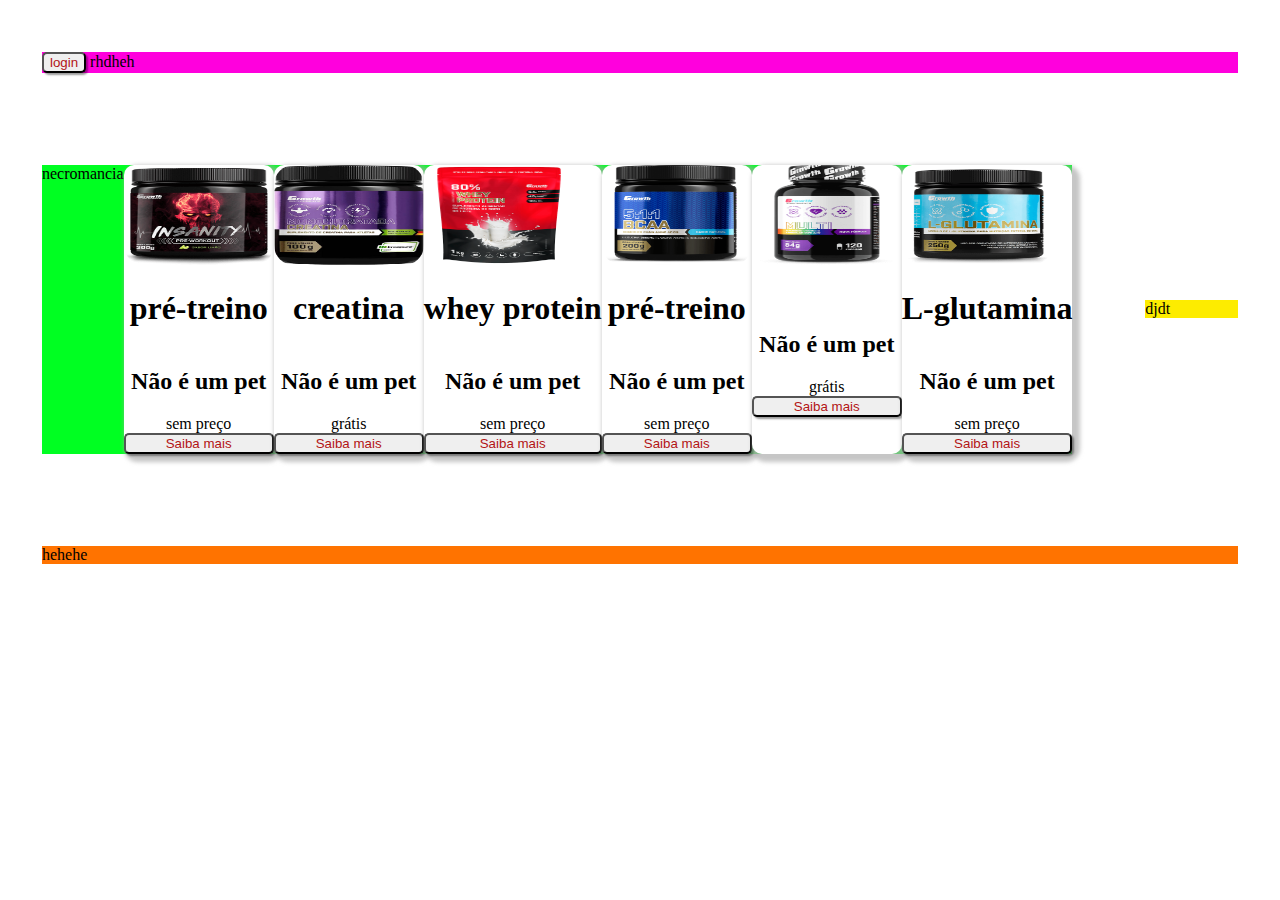
==== index.html @ 8fc5572d "jhb" ====
<!DOCTYPE html>
<html lang="pt-br">
<head>
    <meta charset="UTF-8">
    <meta http-equiv="X-UA-Compatible" content="IE=edge">
    <meta name="viewport" content="width=device-width, initial-scale=1.0">
    <title> govsk </title>
    <link rel="stylesheet" href="style.css">
</head>

<body>
    
        
    <header>
        <button type="button" form="f_cadastro" onclick="alert('login');">
            login
        </button>
        rhdheh
        
    </header>

    <aside>necromancia
        <div class="filho">
        <img src="insanity-300g-growth-supplements-v3.png" alt="pré treino">
        <div>
            <h1>pré-treino</h1>
            <h2>Não é um pet</h2>
            <span>sem preço</span>
            <button>Saiba mais</button>
        </div>
    </div>

    <div class="filho">
        <img src="crea.jpg" alt="creatina">
        <div>
            <h1>creatina</h1>
            <h2>Não é um pet</h2>
            <span>grátis</span>
            <button>Saiba mais</button>
        </div>
    </div>

    <div class="filho">
        <img src="top-whey-protein-concentrado-1kg-growth-supplements.png" alt="whey protein">
        <div>
            <h1>whey protein</h1>
            <h2>Não é um pet</h2>
            <span>sem preço</span>
            <button>Saiba mais</button>
        </div>
    </div>
    <div class="filho">
        <img src=bbbb.png t="pré treino">
        <div>
            <h1>pré-treino</h1>
            <h2>Não é um pet</h2>
            <span>sem preço</span>
            <button>Saiba mais</button>
        </div>
    </div>

    <div class="filho">
        <img src="produto-principal.png"  alt="Multivitaminico">
        <div>
            <h1></h1>
            <h2>Não é um pet</h2>
            <span>grátis</span>
            <button>Saiba mais</button>
        </div>
    </div>

    <div class="filho">
        <img src="glutamina-growth-supplements-v2.png" alt="L-glutamina">
        <div>
            <h1>L-glutamina</h1>
            <h2>Não é um pet</h2>
            <span>sem preço</span>
            <button>Saiba mais</button>
        </div>
    </div>
    </aside>
    <main>djdt
        
    </main>

    <footer>
        hehehe

    </footer>

</body>

</html>
---- style.css ----
body{
    display: grid;
    background-color: rgb(255, 255, 255);
    grid-gap: 5px;
   grid-template-areas: 
   "cabe cabe cabe"
   "brac prin prin"
   "roda roda roda";
    height: 600px;
    
    
    justify-content: space-around;
    align-items: center;
}

header{ 
    border: 400px;
    grid-area: cabe;
    background-color: rgb(255, 0, 221);

}

aside{
    display: flex;
    grid-area: brac;
    background-color: rgb(0, 255, 34);
}

main{
    grid-area: prin;
    background-color: rgb(253, 236, 0);
}

footer{
    grid-area: roda;
    background-color: rgb(255, 115, 0);
}

.cadastro{
    background-image: linear-gradient(45deg, red, orange, yellow, green, lightblue, blue, purple);
    color: #990000;
    font-family: sans-serif;
    display: flex;
    flex-direction: column;
    align-items: center;
}

label{
    font-weight: bold;
}

.letra_normal label{
    font-weight: 100;
}

.bloco label{
    display: block;
}
.bloco{
    float: left;
    margin-right: 5px;
}

input, select, textarea, button{
    border-radius: 5px;
    color: #b31415;
    box-shadow: 2px 2px 2px rgba(0, 0, 0, 0.4);
}
.letra_normal input{
    box-shadow: none;
}

fieldset{
    border: 10px;
}

.filho img{
    width: 150px;
    height: 100px;
    border-radius: 20px;
}

.filho{
    border: 50px;
    border: rgb(207, 0, 0);
    background-color: #ffffff;
    width: 400;
    box-shadow: 4px 4px 4px 4px #aaaa;
    border-radius: 10px;
}

.filho div{
    display: flex;
    flex-direction: column;
    text-align: center;
}
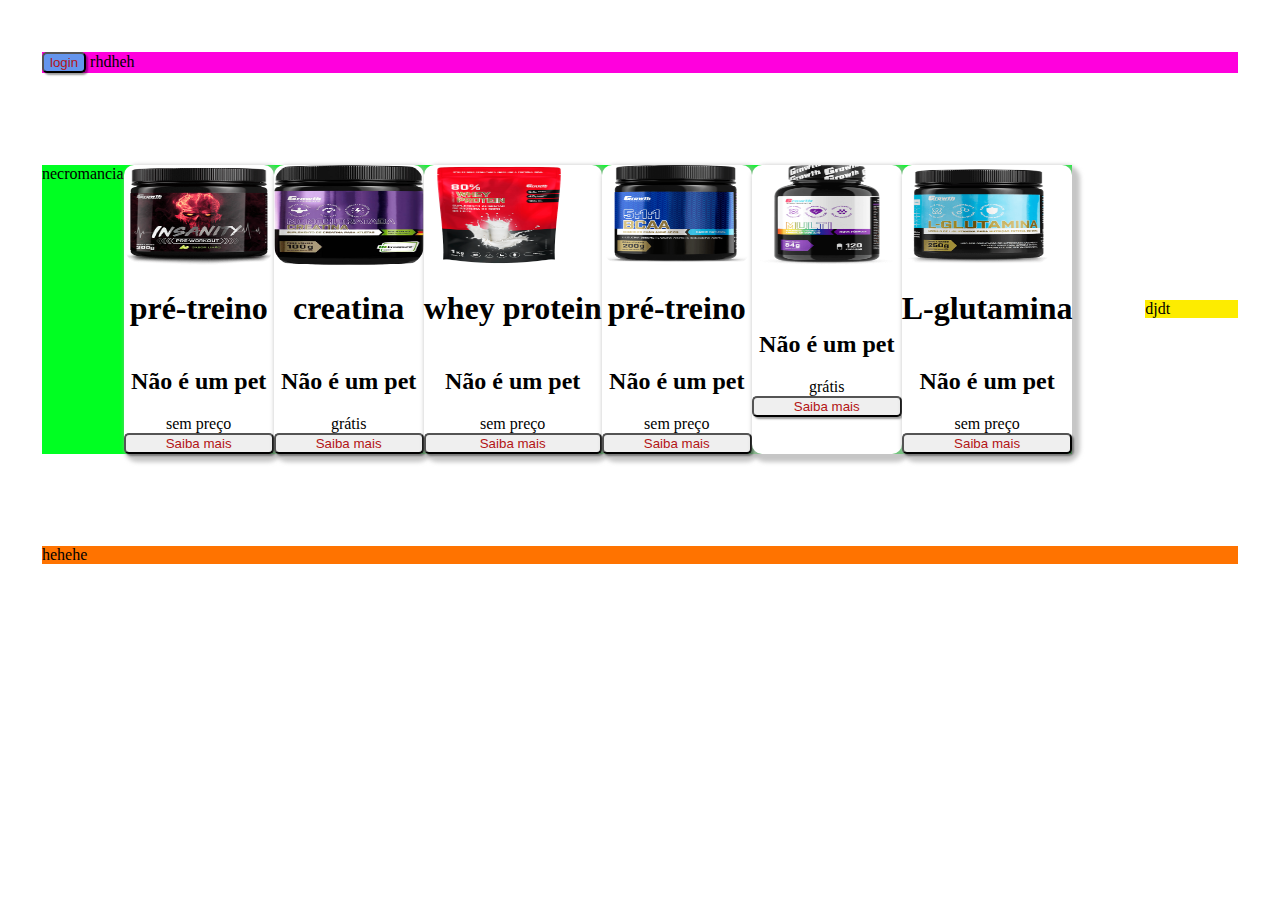
==== commit 53bfaa54: "ghk" ====
--- a/index.html
+++ b/index.html
@@ -12,7 +12,7 @@
     
         
     <header>
-        <button type="button" form="f_cadastro" onclick="alert('login');">
+        <button class="btn1" type="button" form="f_cadastro" onclick="alert('login');">
             login
         </button>
         rhdheh
--- a/style.css
+++ b/style.css
@@ -18,6 +18,10 @@
     grid-area: cabe;
     background-color: rgb(255, 0, 221);
 
+}
+
+.btn1{
+    background-color: cornflowerblue;
 }
 
 aside{
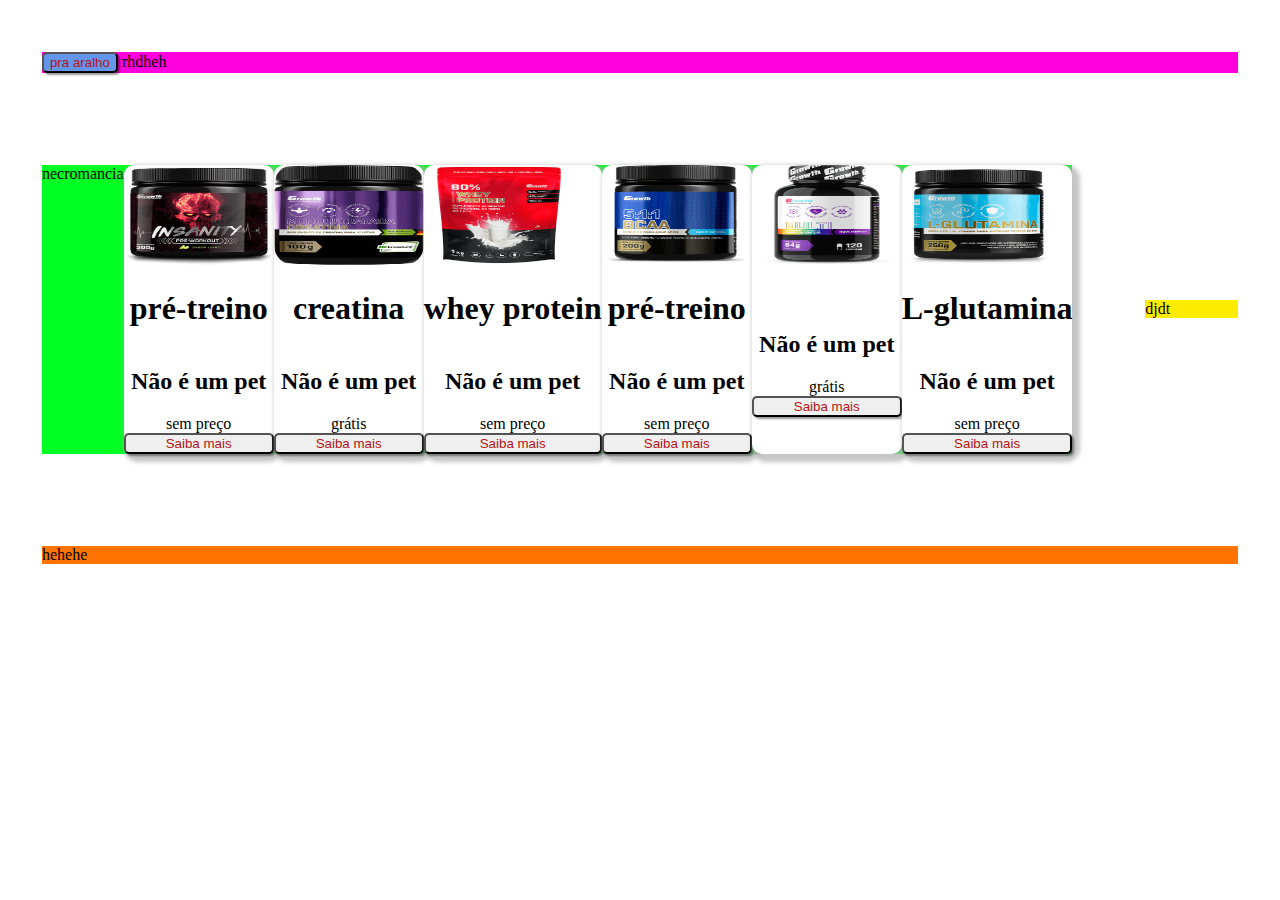
==== commit 786be906: "bsb" ====
--- a/index.html
+++ b/index.html
@@ -13,7 +13,7 @@
         
     <header>
         <button class="btn1" type="button" form="f_cadastro" onclick="alert('login');">
-            login
+            pra aralho
         </button>
         rhdheh
         
--- a/style.css
+++ b/style.css
@@ -7,8 +7,6 @@
    "brac prin prin"
    "roda roda roda";
     height: 600px;
-    
-    
     justify-content: space-around;
     align-items: center;
 }
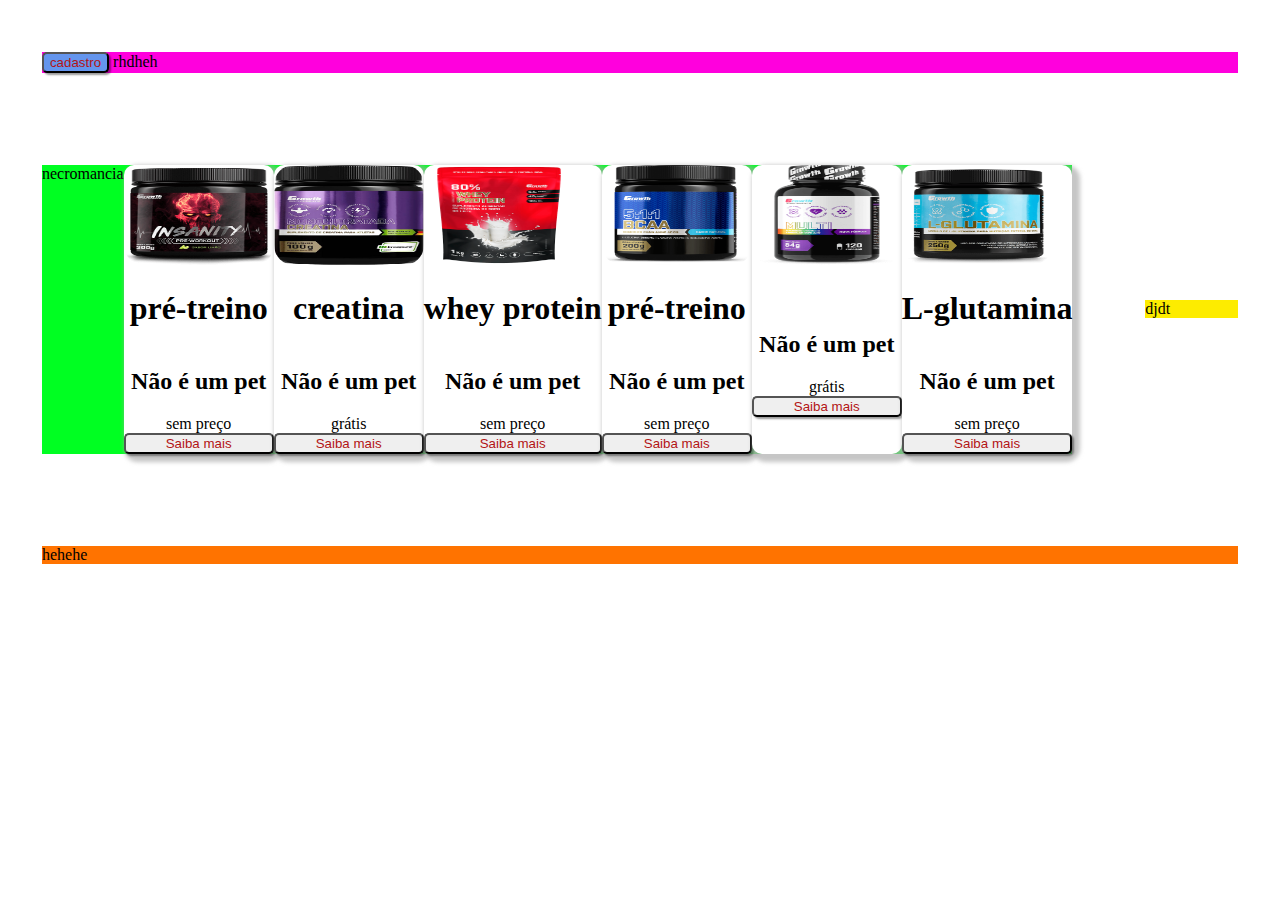
==== commit f243760d: "tn" ====
--- a/index.html
+++ b/index.html
@@ -12,8 +12,8 @@
     
         
     <header>
-        <button class="btn1" type="button" form="f_cadastro" onclick="alert('login');">
-            pra aralho
+        <button class="btn1" type="button" form="f_cadastro" onclick="alert('cadastro.html');">
+            cadastro
         </button>
         rhdheh
         
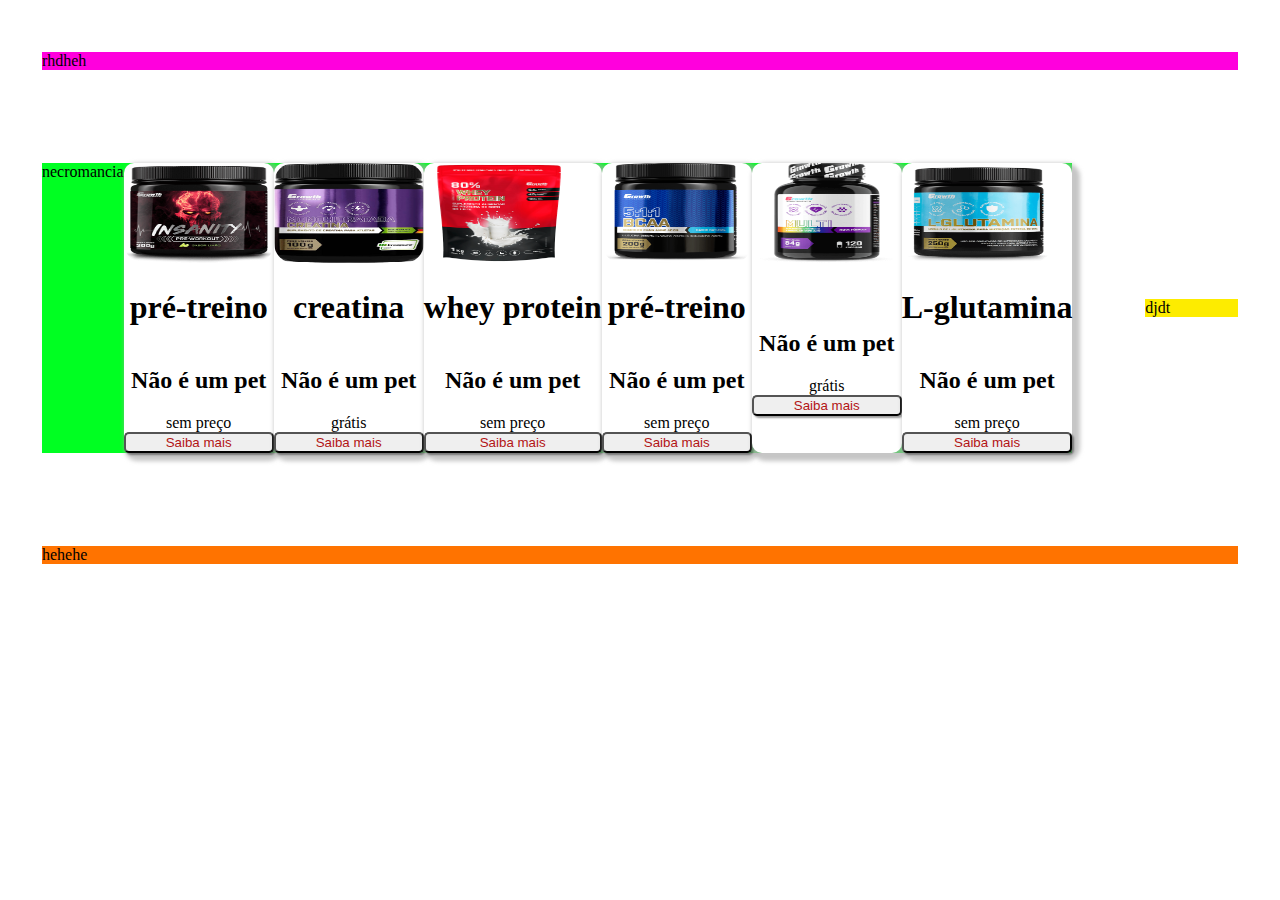
==== commit 333f49d0: "tteten" ====
--- a/index.html
+++ b/index.html
@@ -12,9 +12,8 @@
     
         
     <header>
-        <button class="btn1" type="button" form="f_cadastro" onclick="alert('cadastro.html');">
-            cadastro
-        </button>
+            <a href="cadastro.html" cadatro></a>
+        
         rhdheh
         
     </header>
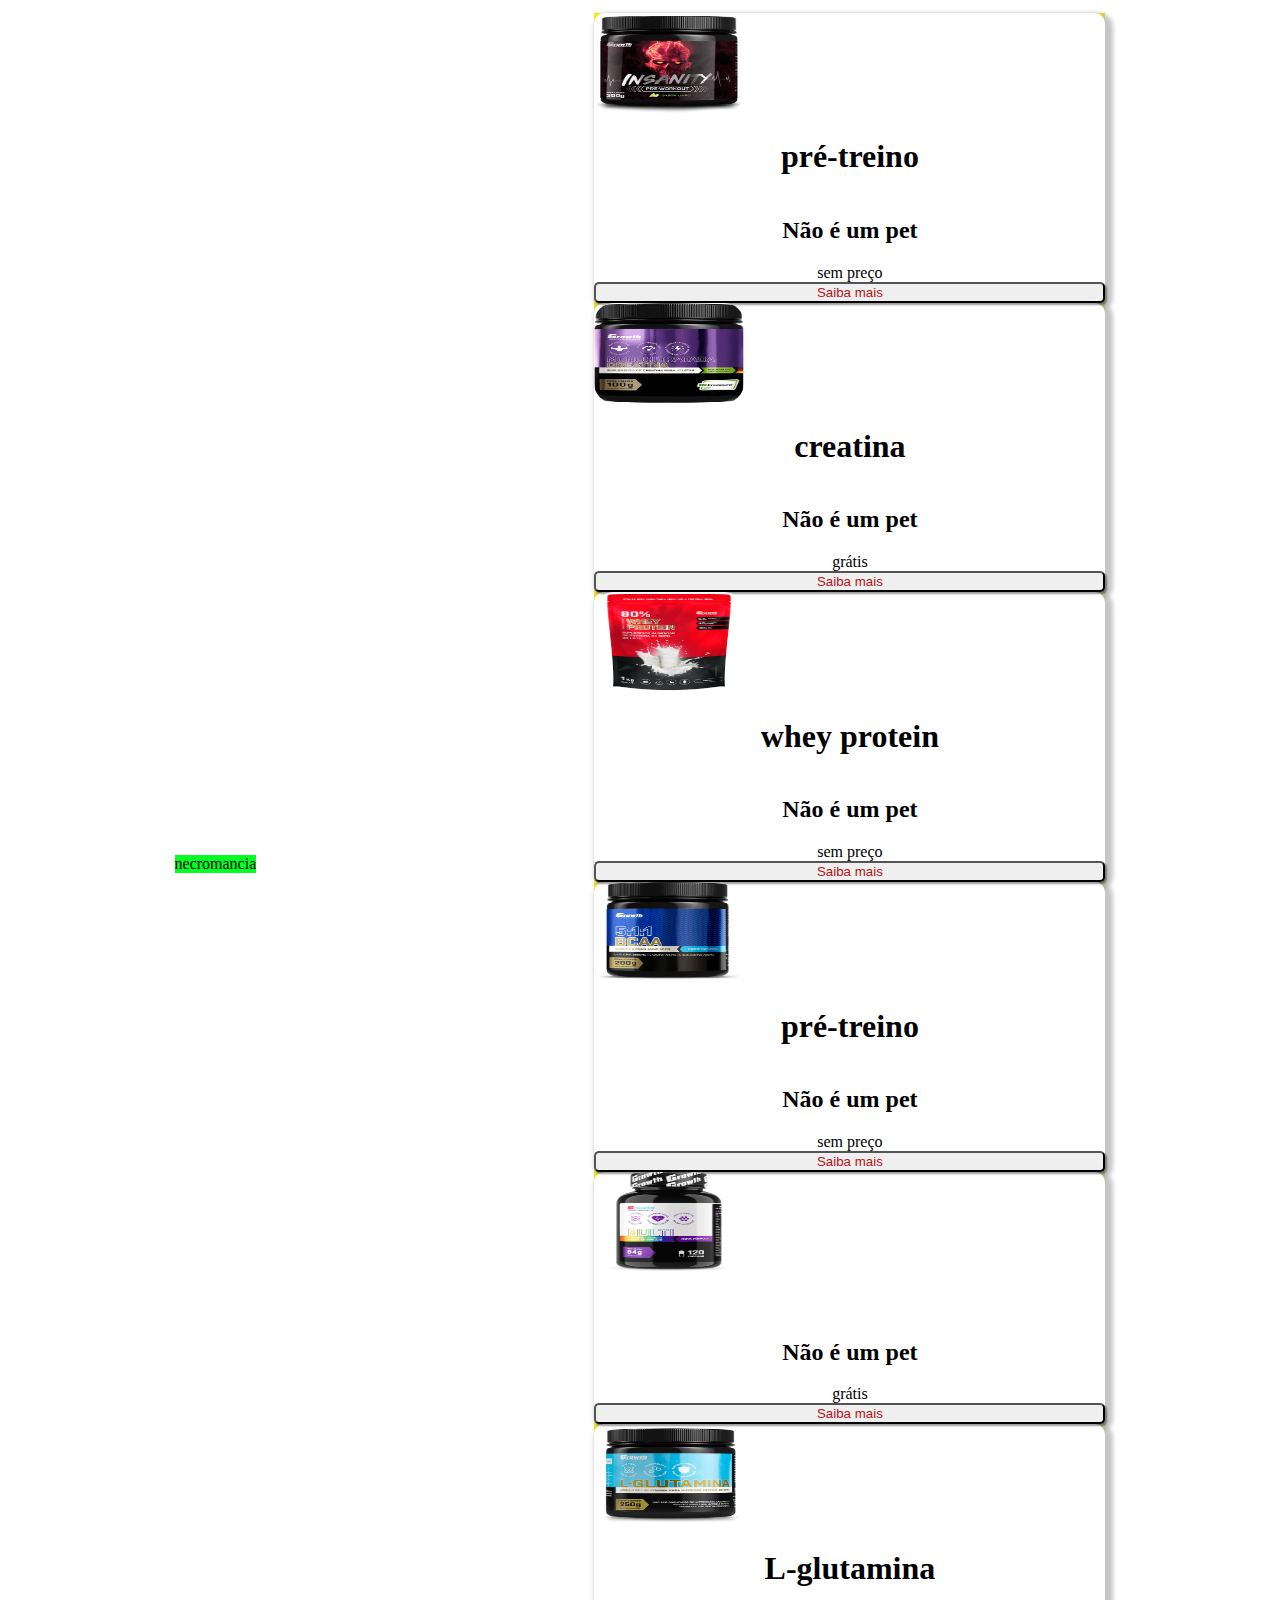
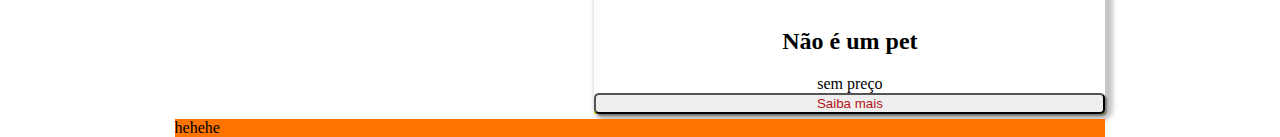
==== commit 7c5ff4c5: "tj" ====
--- a/index.html
+++ b/index.html
@@ -12,13 +12,14 @@
     
         
     <header>
-            <a href="cadastro.html" cadatro></a>
-        
-        rhdheh
-        
+        <a href="cadastro.html" cadatro></a>
+    
     </header>
 
     <aside>necromancia
+       
+    </aside>
+    <main>
         <div class="filho">
         <img src="insanity-300g-growth-supplements-v3.png" alt="pré treino">
         <div>
@@ -77,8 +78,6 @@
             <button>Saiba mais</button>
         </div>
     </div>
-    </aside>
-    <main>djdt
         
     </main>
 
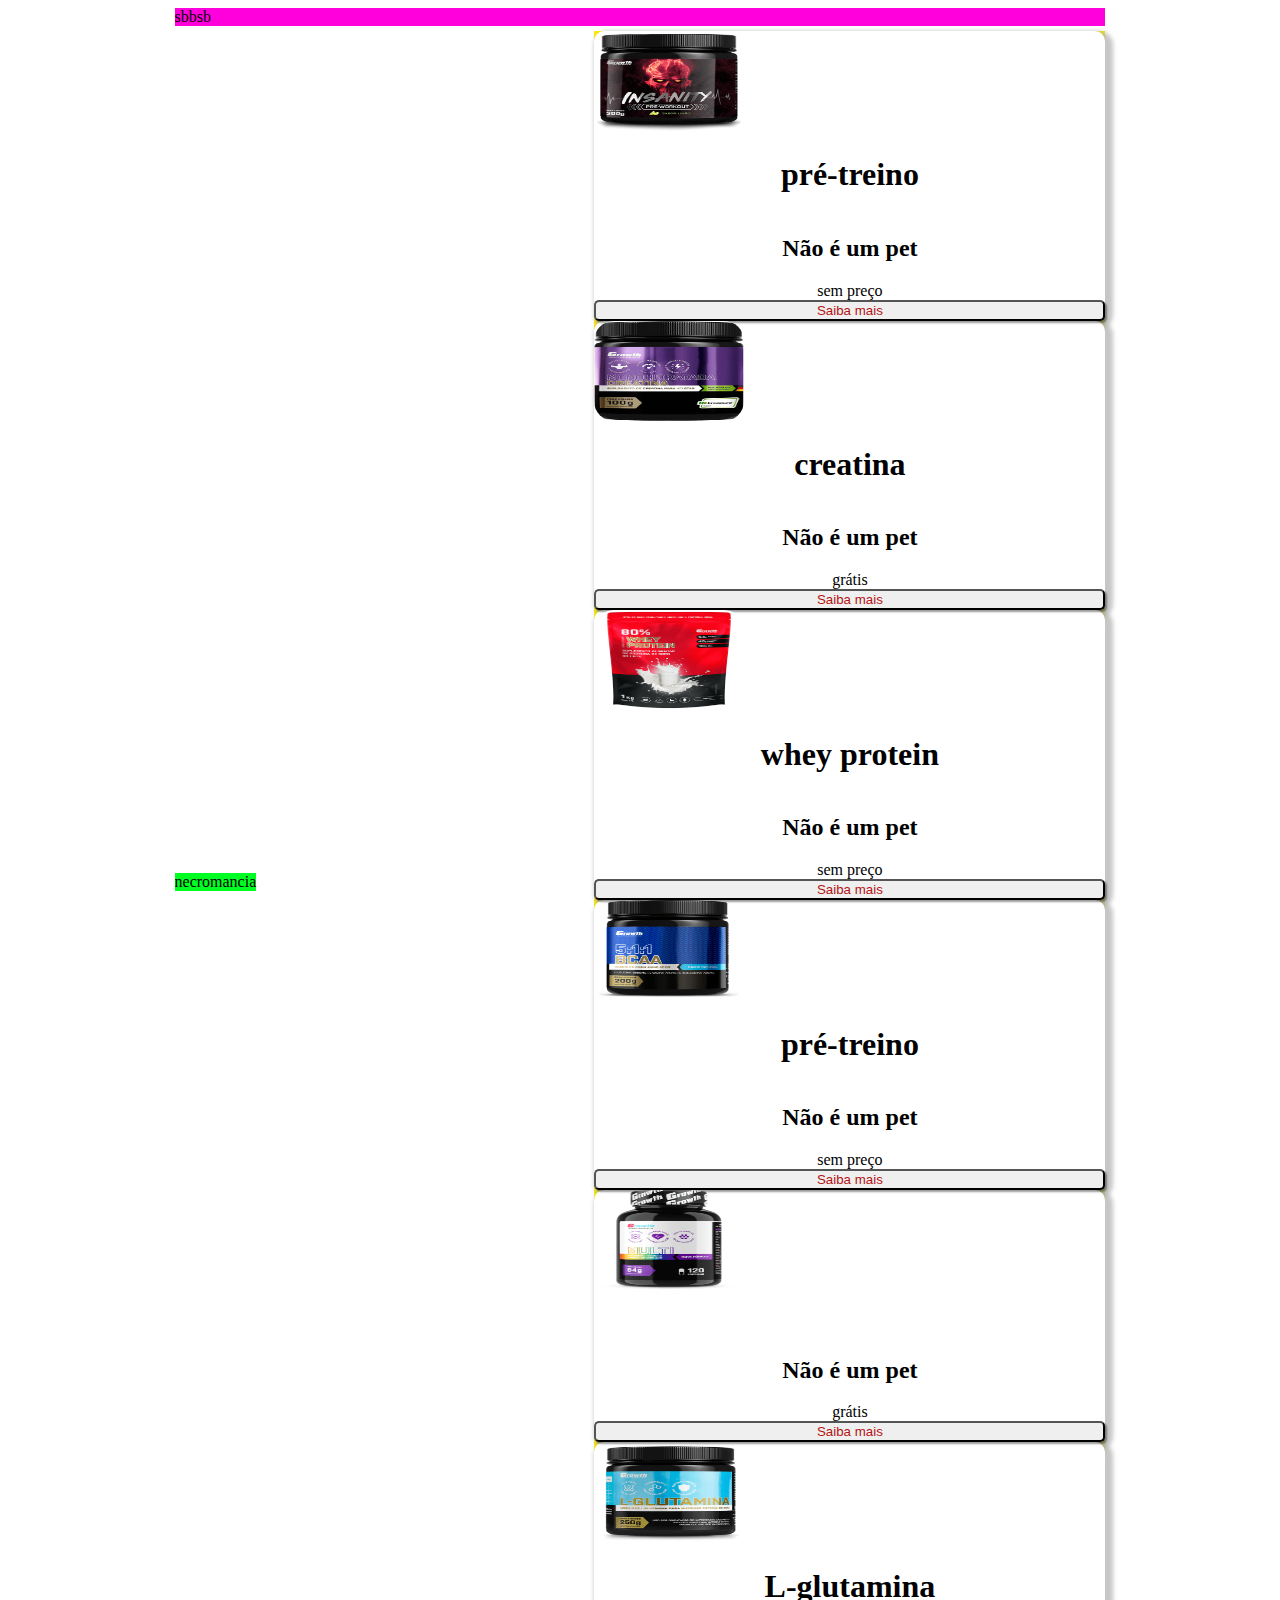
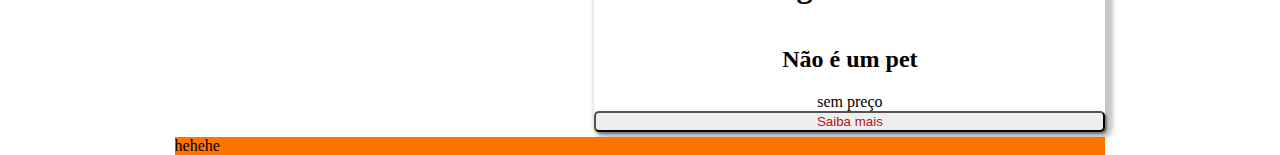
==== commit ae11dd6b: "4wse5cdtrfyguhnj" ====
--- a/index.html
+++ b/index.html
@@ -11,7 +11,7 @@
 <body>
     
         
-    <header>
+    <header>sbbsb
         <a href="cadastro.html" cadatro></a>
     
     </header>
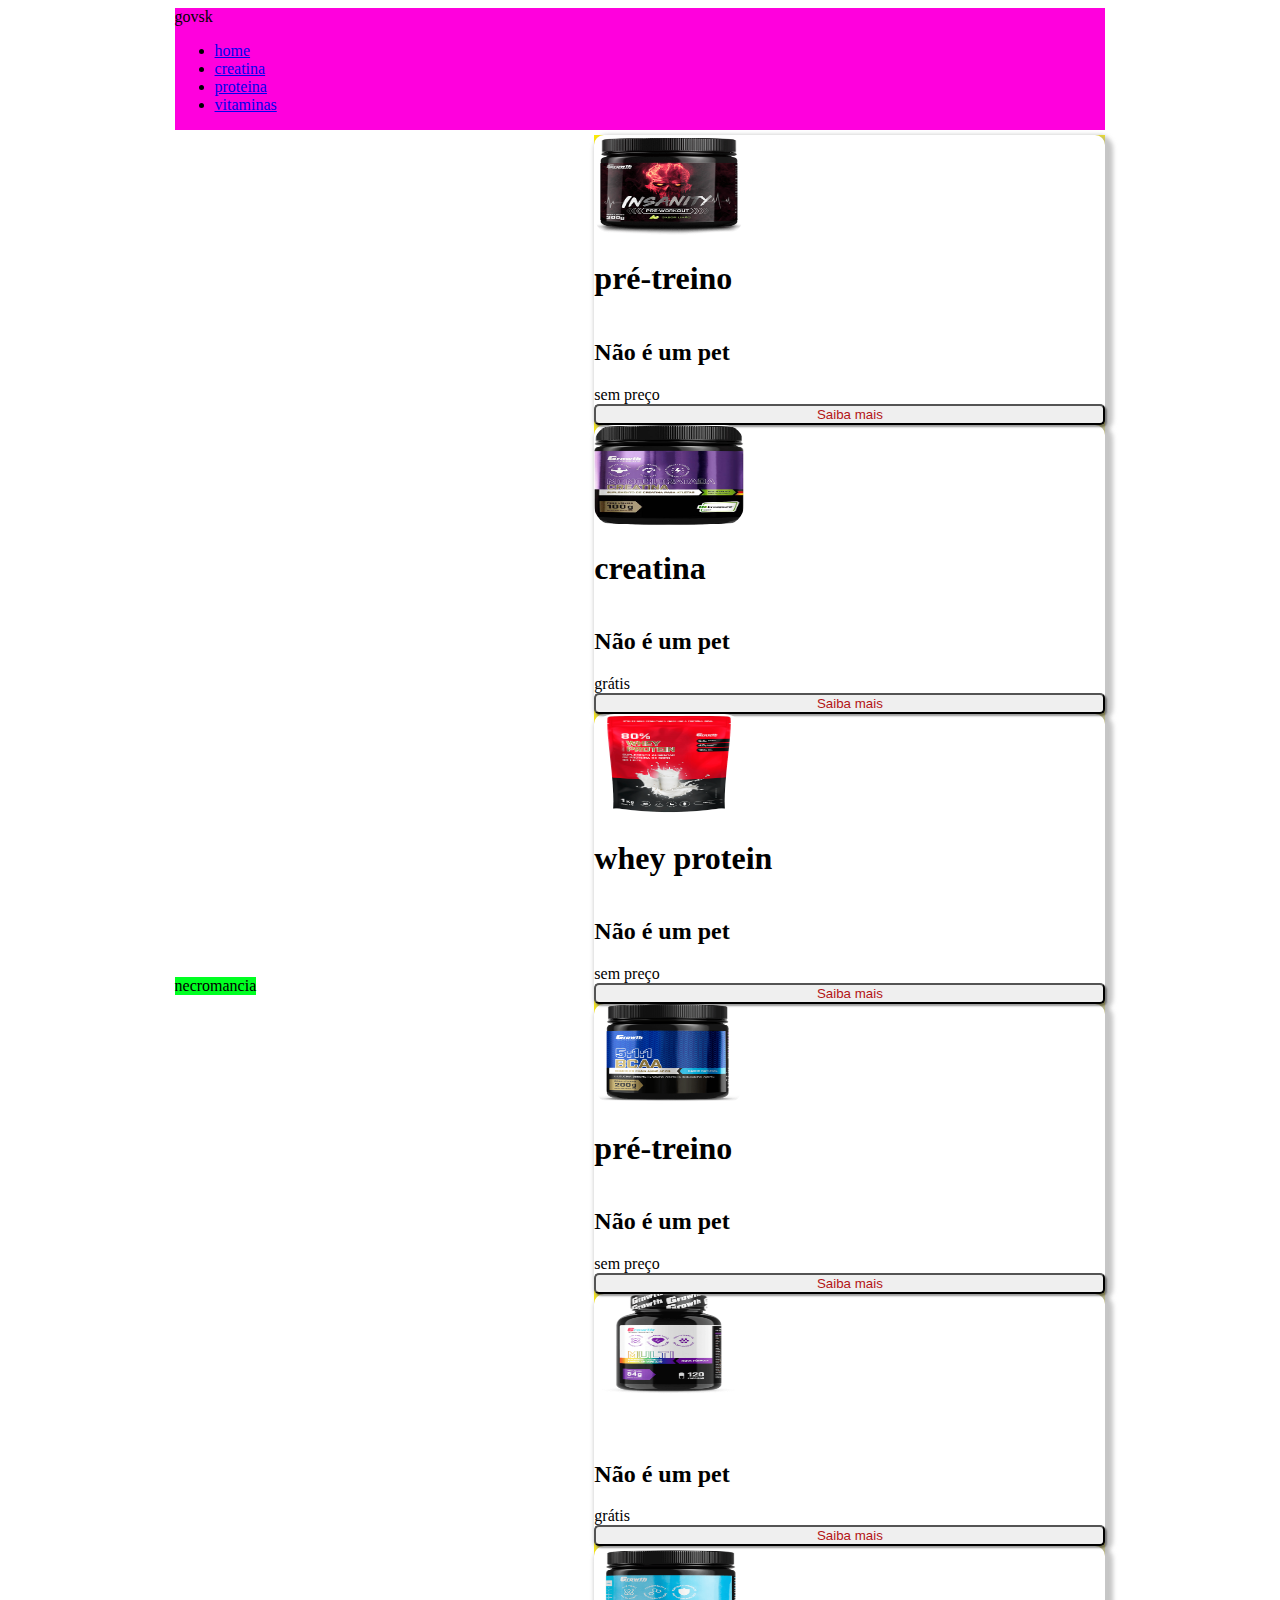
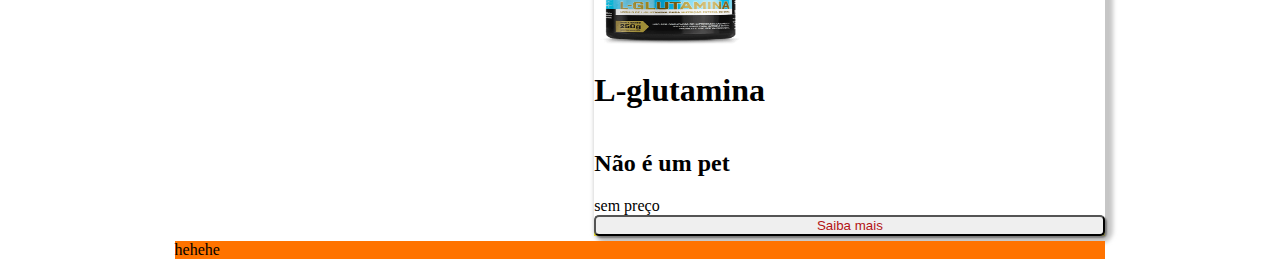
==== commit 93e0d43c: "e5he5" ====
--- a/index.html
+++ b/index.html
@@ -11,9 +11,20 @@
 <body>
     
         
-    <header>sbbsb
-        <a href="cadastro.html" cadatro></a>
-    
+    <header>
+        <div class="container">
+            <nav>
+                <div class="logo">
+                    <span>govsk</span>
+                </div>
+                <ul>
+                    <li><a href="#">home</a></li>
+                    <li><a href="#">creatina</a></li>
+                    <li><a href="#">proteina</a></li>
+                    <li><a href="#">vitaminas</a></li>
+                </ul>
+            </nav>
+        </div>    
     </header>
 
     <aside>necromancia
--- a/style.css
+++ b/style.css
@@ -94,5 +94,7 @@
 .filho div{
     display: flex;
     flex-direction: column;
-    text-align: center;
+    text-align: left;
 }
+
+@media screen and (max-width: 380px )
